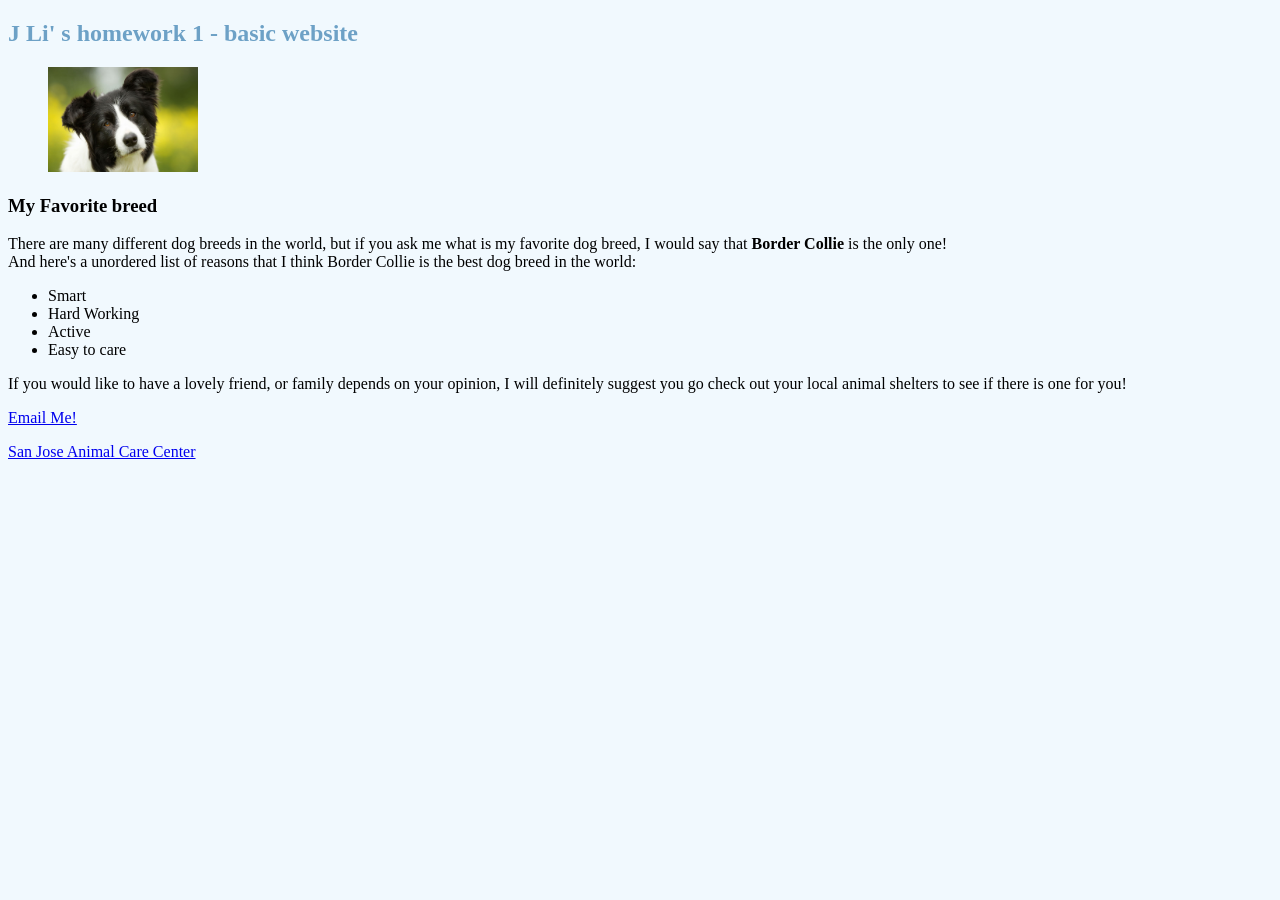
==== index.html @ a973a369 "Add files via upload" ====
<!DOCTYPE html>
<!-- Jiahui li-->

<html lang="en">
    
    <head>
        <meta charset="UTF-8">
        <meta name="description" content="this is for 132 homework1">
        <title>My First Page</title>
    </head>
    
    <body style="background-color: rgb(241, 249, 254)">
        
        <header>
            <h2 style="color: rgb(109, 161, 198)">J Li' s homework 1 - basic website</h2>   
        </header>
        
        <figure>
            <a href="https://www.akc.org/expert-advice/lifestyle/10-border-collie-facts/" target="_blank"><img width="150" src="border_collie_hero.jpg" alt="My favorate puppy">
            </a>
        </figure>
        
        <article>
            <h3>My Favorite breed</h3>
            <p>There are many different dog breeds in the world, but if you ask me what is my favorite dog breed, I would say that <b>Border Collie</b> is the only one!<br>And here's a unordered list of reasons that I think Border Collie is the best dog breed in the world: </p>

            <ul>
                <li>Smart</li>
                <li>Hard Working</li>
                <li>Active</li>
                <li>Easy to care</li>
            </ul>

            <p>If you would like to have a lovely friend, or family depends on your opinion, I will definitely suggest you go check out your local animal shelters to see if there is one for you!</p>   
        </article>
        
        <footer>
            <p><a href="mailto:tl.li@hotmail.com">Email Me!</a></p>
            <p><a href="https://www.sanjoseca.gov/your-government/departments-offices/animal-care-services/animal-care-services-2" target="_blank">San Jose Animal Care Center</a></p>
        </footer>
        
    </body>
</html>
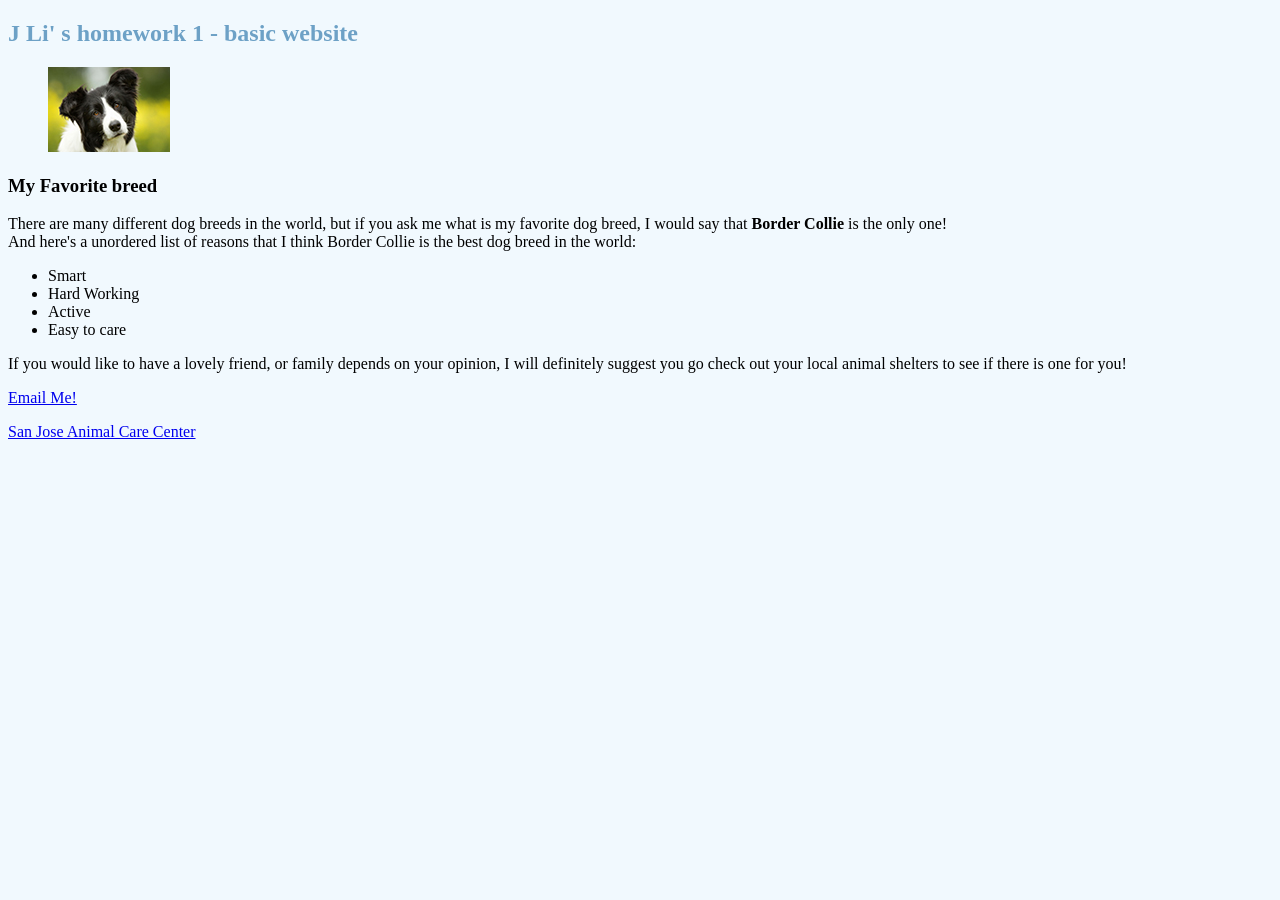
==== commit 5a3383bc: "Update index.html" ====
--- a/index.html
+++ b/index.html
@@ -16,7 +16,7 @@
         </header>
         
         <figure>
-            <a href="https://www.akc.org/expert-advice/lifestyle/10-border-collie-facts/" target="_blank"><img width="150" src="border_collie_hero.jpg" alt="My favorate puppy">
+            <a href="https://www.akc.org/expert-advice/lifestyle/10-border-collie-facts/" target="_blank"><img src="border_collie_hero.jpg" alt="My favorate puppy">
             </a>
         </figure>
         
@@ -40,4 +40,4 @@
         </footer>
         
     </body>
-</html>+</html>
